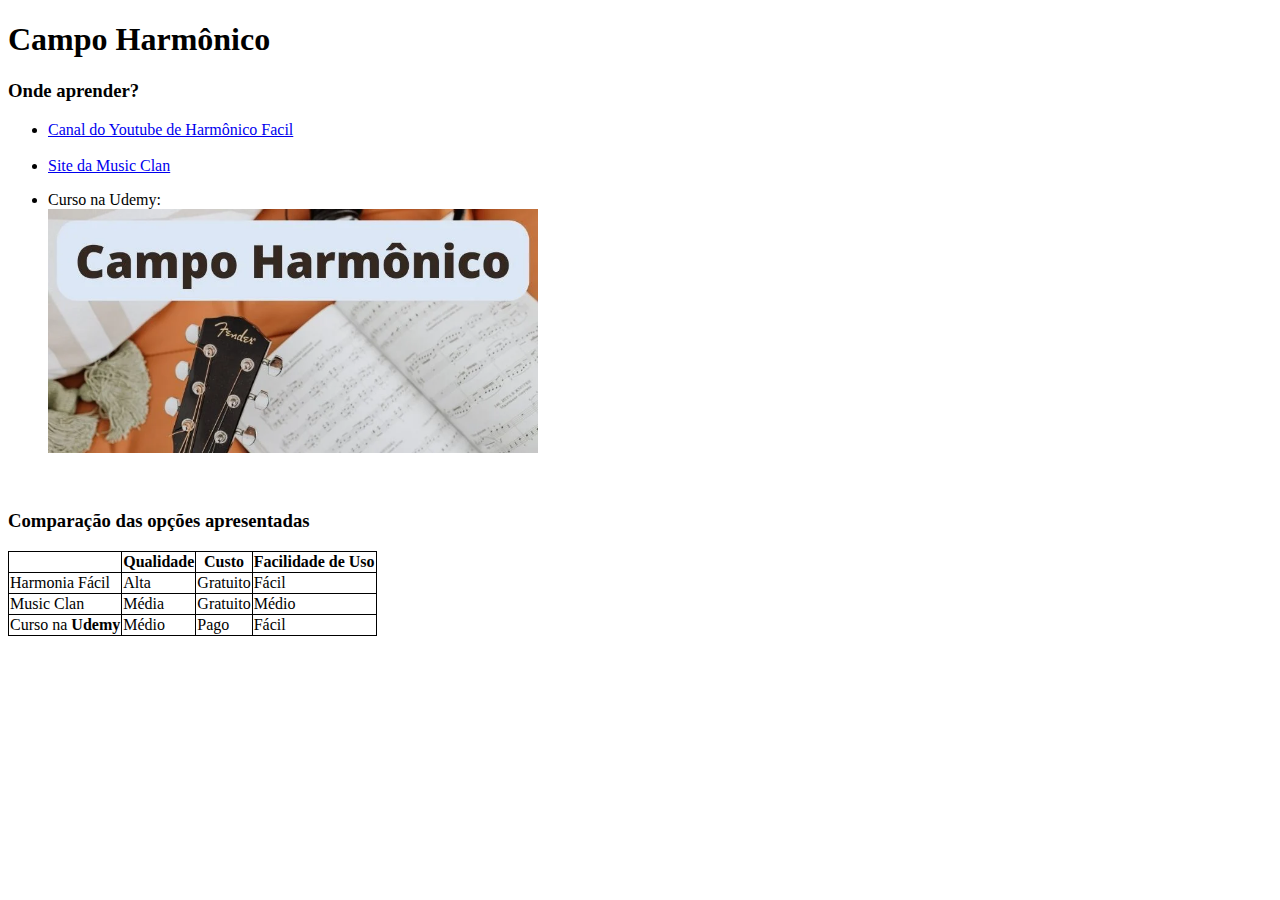
==== Atividade_01/index.html @ 39d4533f "Campo Harmônico" ====
<!DOCTYPE html>
<html lang="en">
    
    <head>
        <meta charset="utf-8"> <!--Para corrigir bug nos acentos das palavras-->
        <meta name="viewport" content="width=device-width, initial-scale=1.0"> <!--Para certificar que funcione nornalmente em qualquer tela-->
        <title>Campo Harmônico</title>
        <link rel="icon" type="imagem/x-icon" href="violão.ico"> <!--Eu tava vendo o W3School e vi que tinha como mudar o icone que aparece na aba, achei legal e fiz também-->
    </head>

    <body>
        <header>  <!--Cabeçalho do site-->
            <h1>Campo Harmônico</h1>
        </header>

        <main > <!--Corpo do site-->

            <h3>Onde aprender?</h3> <!--Sub título (coloquei isso para ter uma coesão maior no conteúdo da página)-->

            <ul> <!--Lista não ordenada. Prefiro os "pontinhos" aos números-->

                <li>
                    <a href="https://www.youtube.com/@HARMONIAFACIL" target="_blank"> <!--Para clicar e abrir o site em outra aba-->
                        Canal do Youtube de Harmônico Facil <br />
                    </a> <br />
                </li>

                <li>
                    <a href="https://musicclan.com.br/blog/campo-harmonico/" target="_blank" > <!--Para clicar e abrir o site em outra aba-->
                        Site da Music Clan <br />
                    </a>
                </li>
                
                <li>
                    <p> Curso na Udemy: <br /> 
                        <a href="https://www.udemy.com/course/campo-harmonico-descomplicado/" target="_blank"> <!--Para clicar na imagem e abrir o site em outra aba-->
                            <img 
                            src="Campo-Harmonico.webp" width="40%"
                            alt="Foto de um violão" />
                        </a>
                    </p>    
                </li>   
            </ul>
            <br>

            <h3>Comparação das opções apresentadas</h3> <!--Sub título (igual ao caso anterior)-->
            

            <!--Tive que aprender um pouco de CSS antes da hora pra poder botar as bordas na tabela-->
            <style> 
                table, th, td {
                    border: 1px solid black;
                    border-collapse: collapse ;
                }
            </style> 

            <table>
                <tr>
                    <th></th> <!--Não consegui deixar essa célula sem as bordas de uma maneiro bonita, ai desisti :(-->
                    <th>Qualidade</th>
                    <th>Custo</th>
                    <th>Facilidade de Uso</th>
                </tr>

                <tr>
                    <td>Harmonia Fácil</td>
                    <td>Alta</td>
                    <td>Gratuito</td>
                    <td>Fácil</td>
                </tr>

                <tr>
                    <td>Music Clan</td>
                    <td>Média</td>
                    <td>Gratuito</td>
                    <td>Médio</td>
                </tr>

                <tr>
                    <td>Curso na <strong>Udemy</strong></td> <!--"Udemy" em negrito-->
                    <td>Médio</td>
                    <td>Pago</td>
                    <td>Fácil</td>
                </tr>
            </table>

        </main>
        
    </body>
</html>
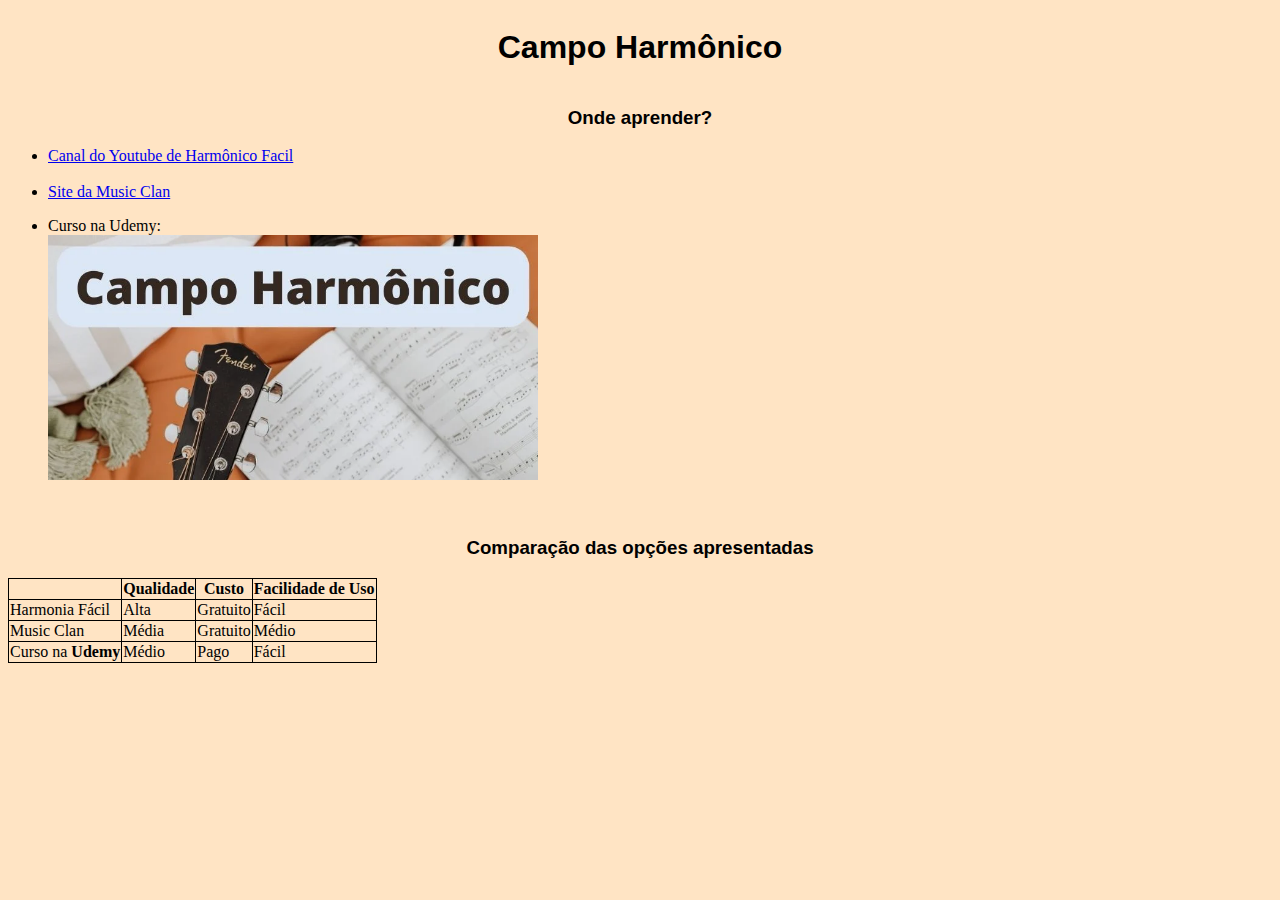
==== commit d02ea438: "Agora Sim Atualizado" ====
--- a/Atividade_01/index.html
+++ b/Atividade_01/index.html
@@ -5,6 +5,7 @@
         <meta charset="utf-8"> <!--Para corrigir bug nos acentos das palavras-->
         <meta name="viewport" content="width=device-width, initial-scale=1.0"> <!--Para certificar que funcione nornalmente em qualquer tela-->
         <title>Campo Harmônico</title>
+        <link rel="stylesheet" href="style.css">
         <link rel="icon" type="imagem/x-icon" href="violão.ico"> <!--Eu tava vendo o W3School e vi que tinha como mudar o icone que aparece na aba, achei legal e fiz também-->
     </head>
 
--- a/Atividade_01/style.css
+++ b/Atividade_01/style.css
@@ -0,0 +1,15 @@
+body {
+    background-color: bisque;
+}
+
+header {
+    font-family: Verdana, Geneva, Tahoma, sans-serif;
+    display: flex;
+    justify-content: space-around;
+}
+
+h3 {
+    display: flex;
+    font-family: Verdana, Geneva, Tahoma, sans-serif;
+    justify-content: center;
+}